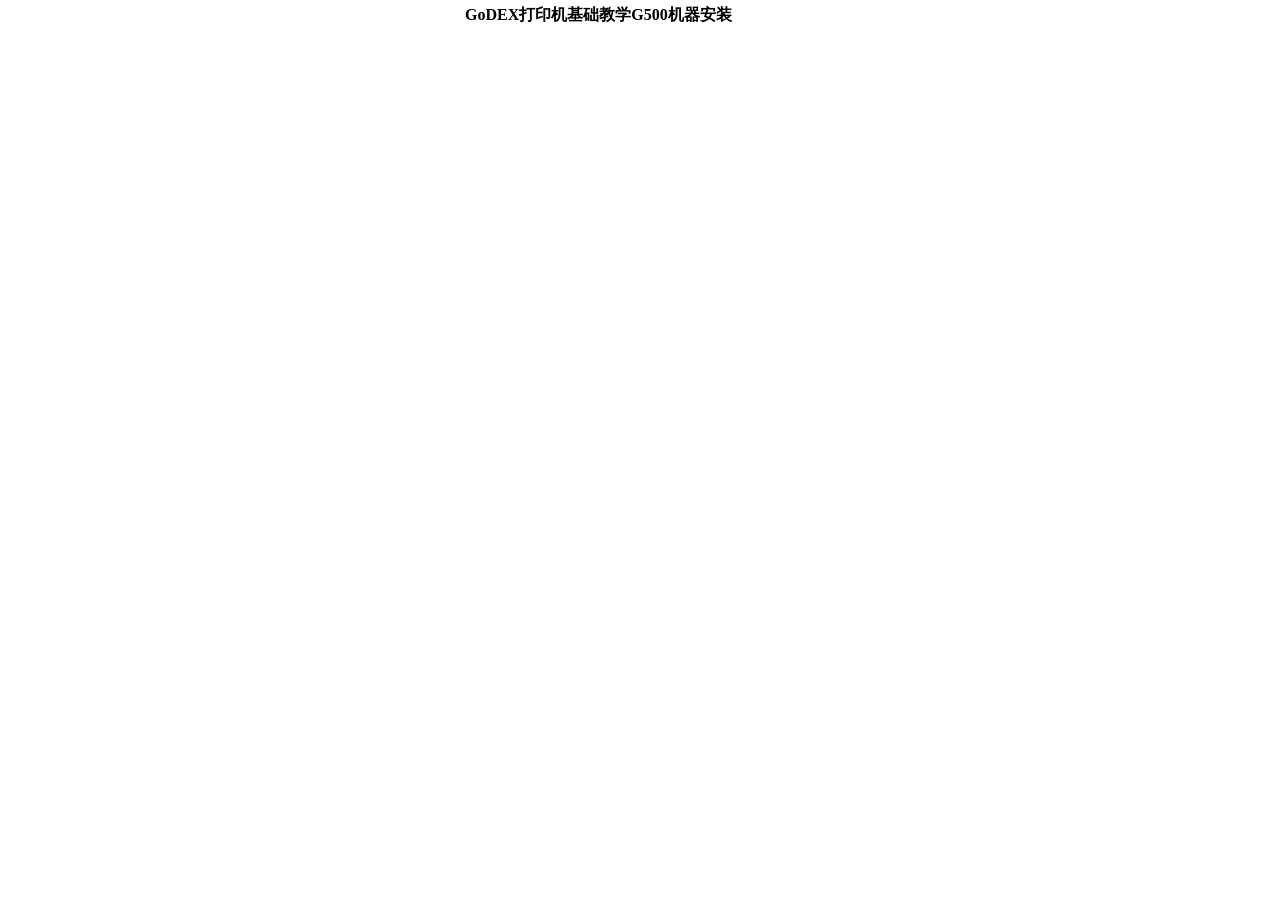
==== index.html @ 570f1209 "更新" ====
<!-- <!DOCTYPE html> -->
<html>

<head>
    <meta http-equiv="Content-Type" content="text/html; charset=utf-8" />
    <meta name="viewport"
        content="width=device-width, user-scalable=no, initial-scale=1.0, maximum-scale=1.0, minimum-scale=1.0" />
    <title>Test</title>
    <link rel="stylesheet" type="text/css" href="/css/index.css">
</head>

<body>
    <div id="connter">
        <div>
            <div class="biaotou">GoDEX打印机基础教学G500机器安装</div>
            <iframe src="//player.bilibili.com/player.html?aid=202225146&bvid=BV1Rh411X7yW&cid=239760254&page=1" scrolling="no"
                border="0" frameborder="no" framespacing="0" allowfullscreen="true"> </iframe>
        </div>
    </div>
    <script type="text/javascript" src="/js/index.js"></script>
</body>

</html>
---- css/index.css ----
body{
    margin: 5px;
    padding: 0;
}
iframe{
    width: 380px;
    height: 190px;
    margin: 0;
    padding: 0;
    padding-top: 5px;
}
.biaotou{
    margin-left: 15px;
    font-family: '微软雅黑';
    font-weight: bold;
}
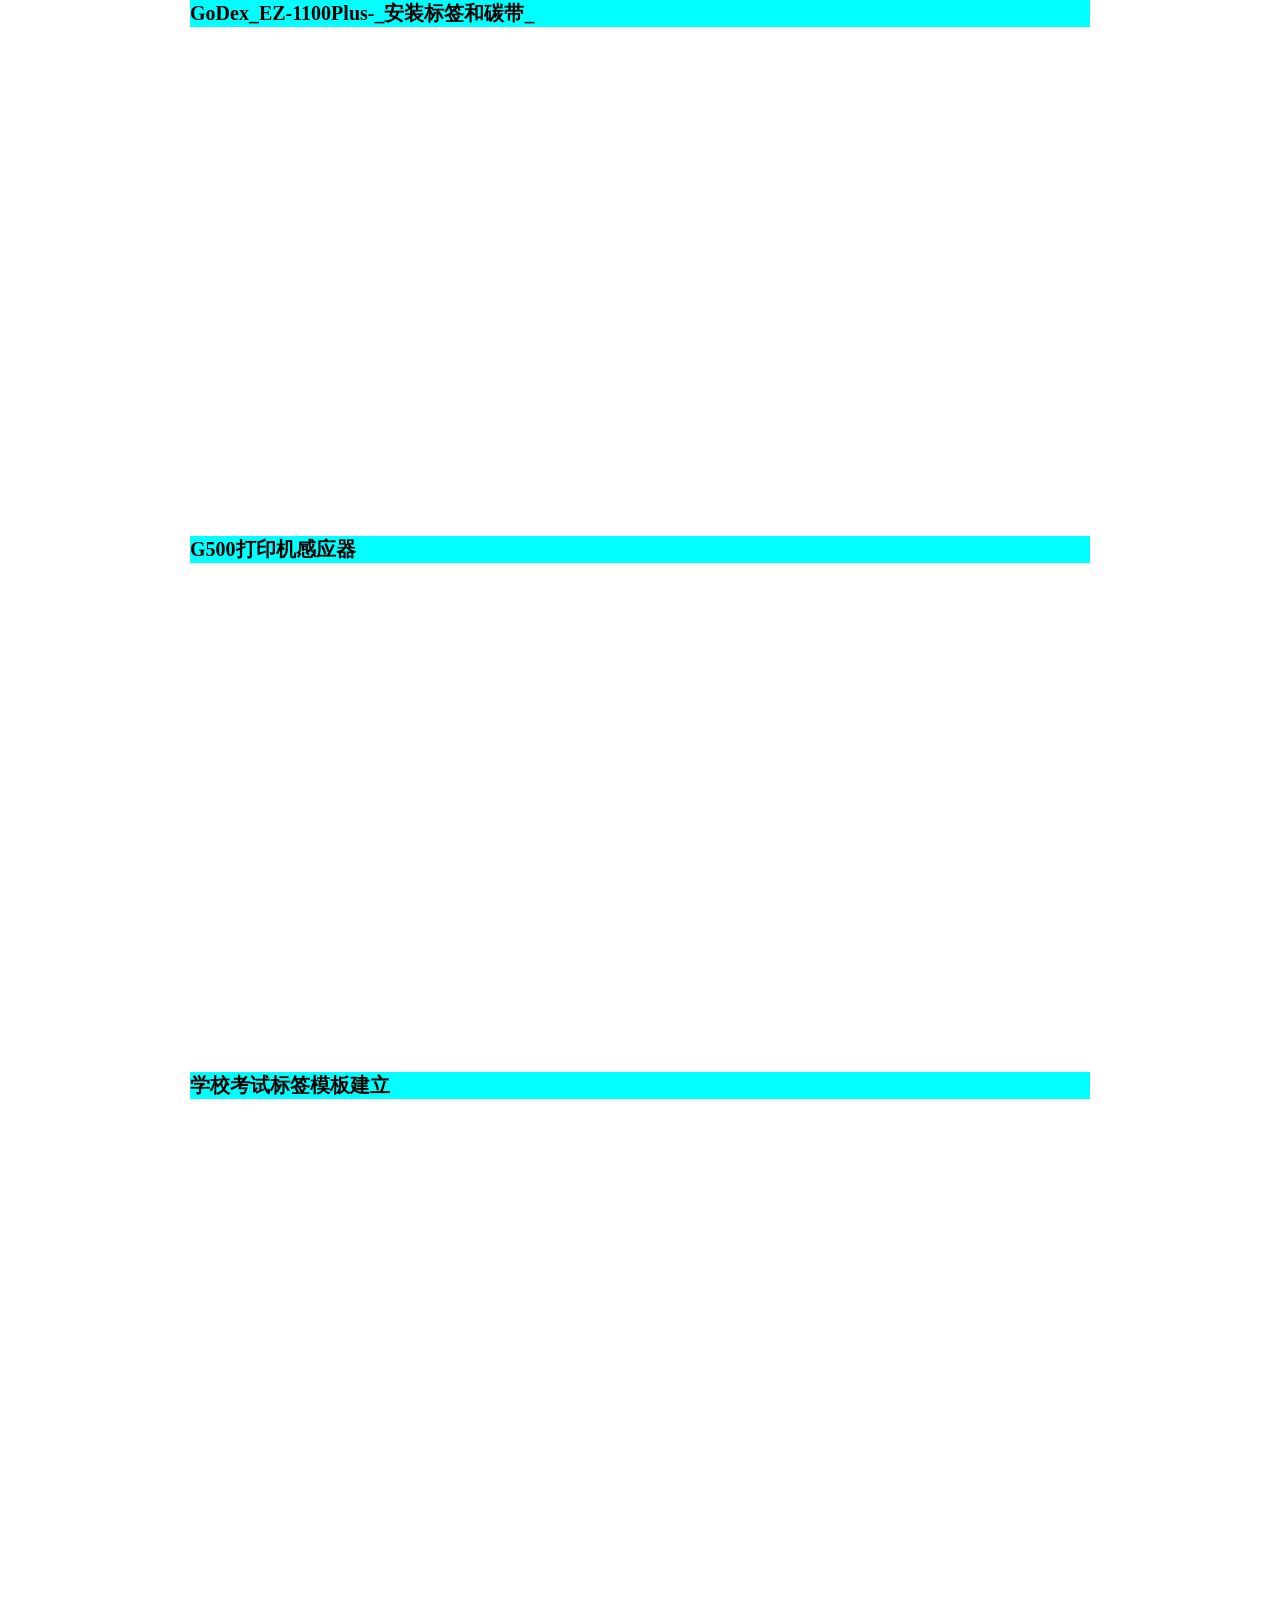
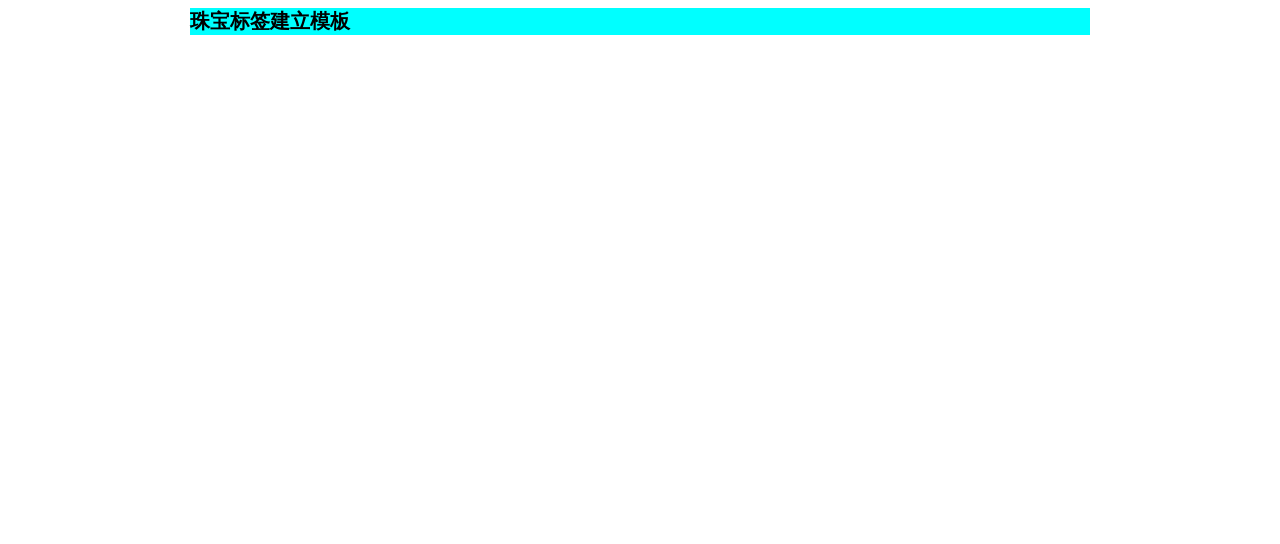
==== commit 1f35c5db: "2020-10-11更新" ====
--- a/index.html
+++ b/index.html
@@ -1,23 +1,59 @@
-<!-- <!DOCTYPE html> -->
+<!DOCTYPE html>
 <html>
 
-<head>
-    <meta http-equiv="Content-Type" content="text/html; charset=utf-8" />
-    <meta name="viewport"
-        content="width=device-width, user-scalable=no, initial-scale=1.0, maximum-scale=1.0, minimum-scale=1.0" />
-    <title>Test</title>
-    <link rel="stylesheet" type="text/css" href="/css/index.css">
-</head>
+    <head>
+        <meta http-equiv="Content-Type" content="text/html; charset=utf-8" />
+        <meta name="viewport"
+            content="width=device-width, user-scalable=no, initial-scale=1.0, maximum-scale=1.0, minimum-scale=1.0" />
+        <title>郑州冉码</title>
+        <link rel="stylesheet" type="text/css" href="/css/connter.css">
+        <script type="text/javascript">
+            var ua = navigator.userAgent;
 
-<body>
-    <div id="connter">
-        <div>
-            <div class="biaotou">GoDEX打印机基础教学G500机器安装</div>
-            <iframe src="//player.bilibili.com/player.html?aid=202225146&bvid=BV1Rh411X7yW&cid=239760254&page=1" scrolling="no"
-                border="0" frameborder="no" framespacing="0" allowfullscreen="true"> </iframe>
+            var ipad = ua.match(/(iPad).*OS\s([\d_]+)/),
+
+                isIphone = !ipad && ua.match(/(iPhone\sOS)\s([\d_]+)/),
+
+                isAndroid = ua.match(/(Android)\s+([\d.]+)/),
+
+                isMobile = isIphone || isAndroid;
+
+            //判断
+
+            if (isMobile) {
+                location.href = 'mobile'
+            } else {}
+        </script>
+    </head>
+
+    <body>
+        <div id="connter">
+            <div class="main">
+                <div class="biaotou">GoDex_EZ-1100Plus-_安装标签和碳带_</div>
+                <iframe src="//player.bilibili.com/player.html?aid=202225146&bvid=BV1Rh411X7yW&cid=239760254&page=1"
+                    scrolling="no" border="0" frameborder="no" framespacing="0" allowfullscreen="true"> </iframe>
+            </div>
+            <div class="main">
+                <div class="biaotou">G500打印机感应器</div>
+                <iframe src="//player.bilibili.com/player.html?aid=969979017&bvid=BV1wp4y1k7Sw&cid=244547721&page=1"
+                    scrolling="no" border="0" frameborder="no" framespacing="0" allowfullscreen="true"> </iframe>
+            </div>
+            <div class="main">
+                <div class="biaotou">学校考试标签模板建立</div>
+                <iframe src="//player.bilibili.com/player.html?aid=839984064&bvid=BV1154y1R7Bc&cid=244507004&page=1"
+                    scrolling="no" border="0" frameborder="no" framespacing="0" allowfullscreen="true"> </iframe>
+            </div>
+            <div class="main">
+                <div class="biaotou">珠宝标签建立模板</div>
+                <iframe src="//player.bilibili.com/player.html?aid=542417071&bvid=BV1ei4y1j7XQ&cid=244531923&page=1"
+                    scrolling="no" border="0" frameborder="no" framespacing="0" allowfullscreen="true"> </iframe>
+            </div>
         </div>
-    </div>
-    <script type="text/javascript" src="/js/index.js"></script>
-</body>
+        <script>
+            var a=document.body.offsetWidth;
+            a=(a-900)/2
+            document.getElementById("connter").style.marginLeft=a+"px"
+        </script>
+    </body>
 
 </html>
--- a/css/connter.css
+++ b/css/connter.css
@@ -0,0 +1,22 @@
+body{
+    margin: 0;
+    padding: 0;
+}
+iframe{
+    width: 900px;
+    height: 500px;
+    margin: 0;
+    padding: 0;
+    padding-top: 5px;
+}
+.biaotou{
+    background-color: aqua;
+    /* margin-left: 15px; */
+    font-family: '微软雅黑';
+    font-size: 20px;
+    font-weight: bold;
+}
+.main{
+    width: 900px;
+}
+
